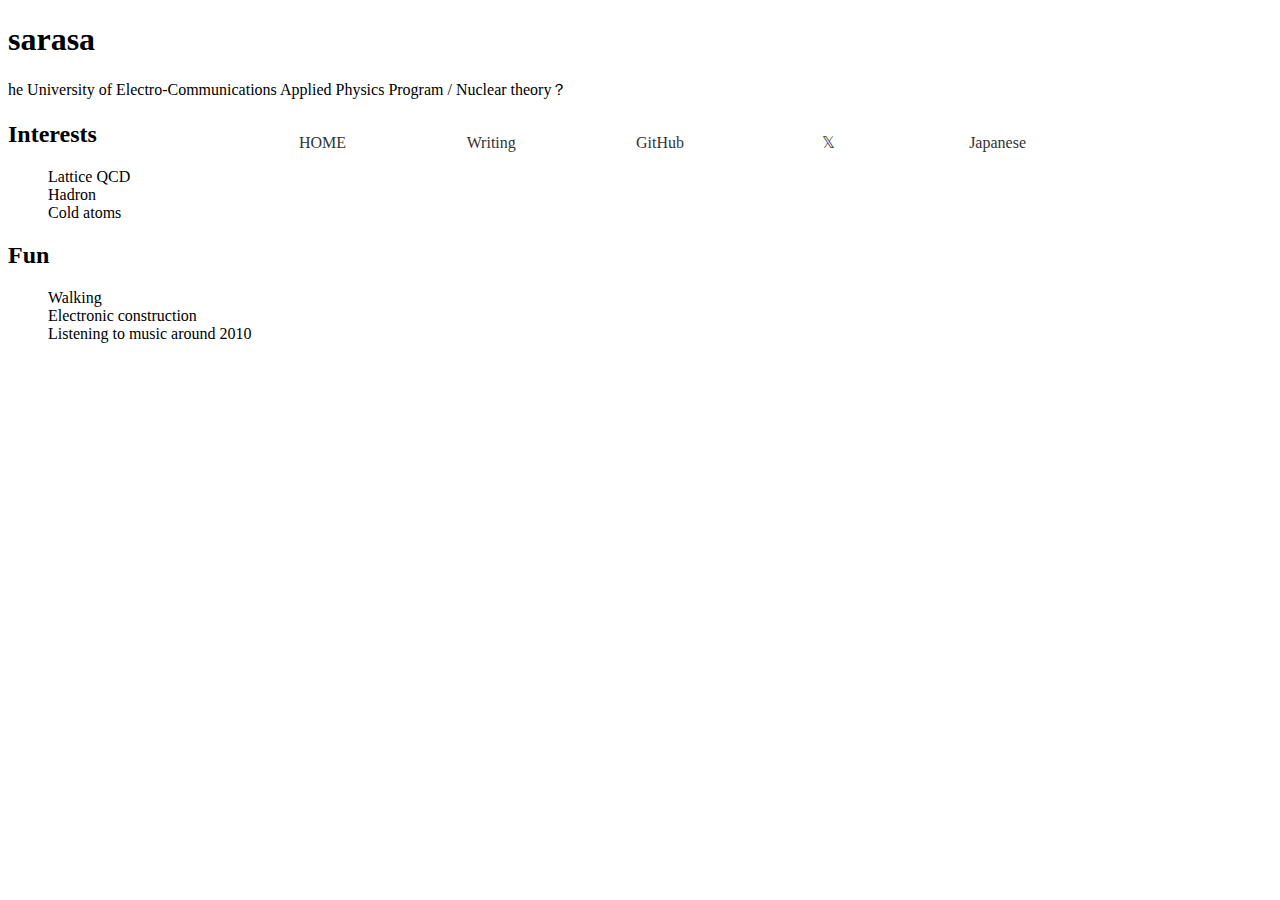
==== Engindex.html @ 420d7439 "Update Engindex.html" ====
<!DOCTYPE html>
<html>

<head>
    <meta charset="UTF-8">
    <meta name="viewport" content="width=device-width">
    <title>HOME</title>
    <link rel="Stylesheet" href="style.css">
</head>

<body>
    <header></header>
    <div class="Name">
        <h1>sarasa</h1>
        <p>he University of Electro-Communications Applied Physics Program / Nuclear theory？</p>
        <nav id="menubar">
          <ul>
            <li><a href="https://rs-faker.github.io/Engindex.html">HOME</a></li>
            <li><a href="#">Writing</a></li>
            <li><a href="https://github.com/rs-faker">GitHub</a></li>
            <li><a href="https://x.com/rs__faker">𝕏</a></li>
            <li><a href="https://rs-faker.github.io/">Japanese</a></li>
          </ul>
        </nav>
    </div>
    </div>

    <div class="Fun">
        <h2>Interests</h2>
        <ul clas="Fun-itemize">
          <li>Lattice QCD</li>
          <li>Hadron</li>
          <li>Cold atoms</li>
        </ul>
        <h2>Fun</h2>
        <ul clas="Fun-itemize">
          <li>Walking</li>
          <li>Electronic construction</li>
          <li>Listening to music around 2010</li>
        </ul>
    </div>
    <footer></footer>
</body>

</html>
---- style.css ----
@charset "utf-8";
/*全端末（PC・タブレット・スマホ）共通設定
------------------------------------------------------------------------------------------------------------------------------------------------------*/

/*全体の設定
---------------------------------------------------------------------------*/
ul {list-style-type: none;}

@keyframes opa1 {
0% {opacity: 0;}
100% {opacity: 1;}
}

/*リンク（全般）設定
---------------------------------------------------------------------------*/
a {
	color: #333;		/*リンクテキストの色*/
	transition: 0.0s;	/*マウスオン時の移り変わるまでの時間設定。0.5秒。*/
}
a:hover {
	color: #457ae6;			/*マウスオン時の文字色*/
	text-decoration: none;	/*マウスオン時に下線を消す設定。残したいならこの１行削除。*/
}

/*メニュー
---------------------------------------------------------------------------*/
/*メニューブロック全体への指定*/
#menubar {
	position: absolute;
	left: 0px;
	width: 100%;
	text-align: center;
}
/*メニュー１個あたりの指定*/
#menubar li {
	display: inline-block;
	margin: 0 1%;
	animation-name: opa1;
	animation-delay: 1S;
	animation-duration: 1S;
	animation-fill-mode: both;
}
#menubar li a {
	text-decoration: none;display: block;text-align: center;
	width: 140px;	/*メニューの幅*/
	color: #333;	/*文字色*/
	border-bottom: 2px solid transparent;	/*下線の幅、線種、色。transparentは透明の事。*/
	padding-bottom: 7px;	/*下線と文字の間にとる余白*/
}
/*マウスオン時の指定*/
#menubar li a:hover {
	border-bottom: 2px solid #333;	/*下線の幅、線種、色*/
	letter-spacing: 0.1em;			/*文字間隔を少しだけ広くする指定。そのままがいいならこの１行を削除。*/
}
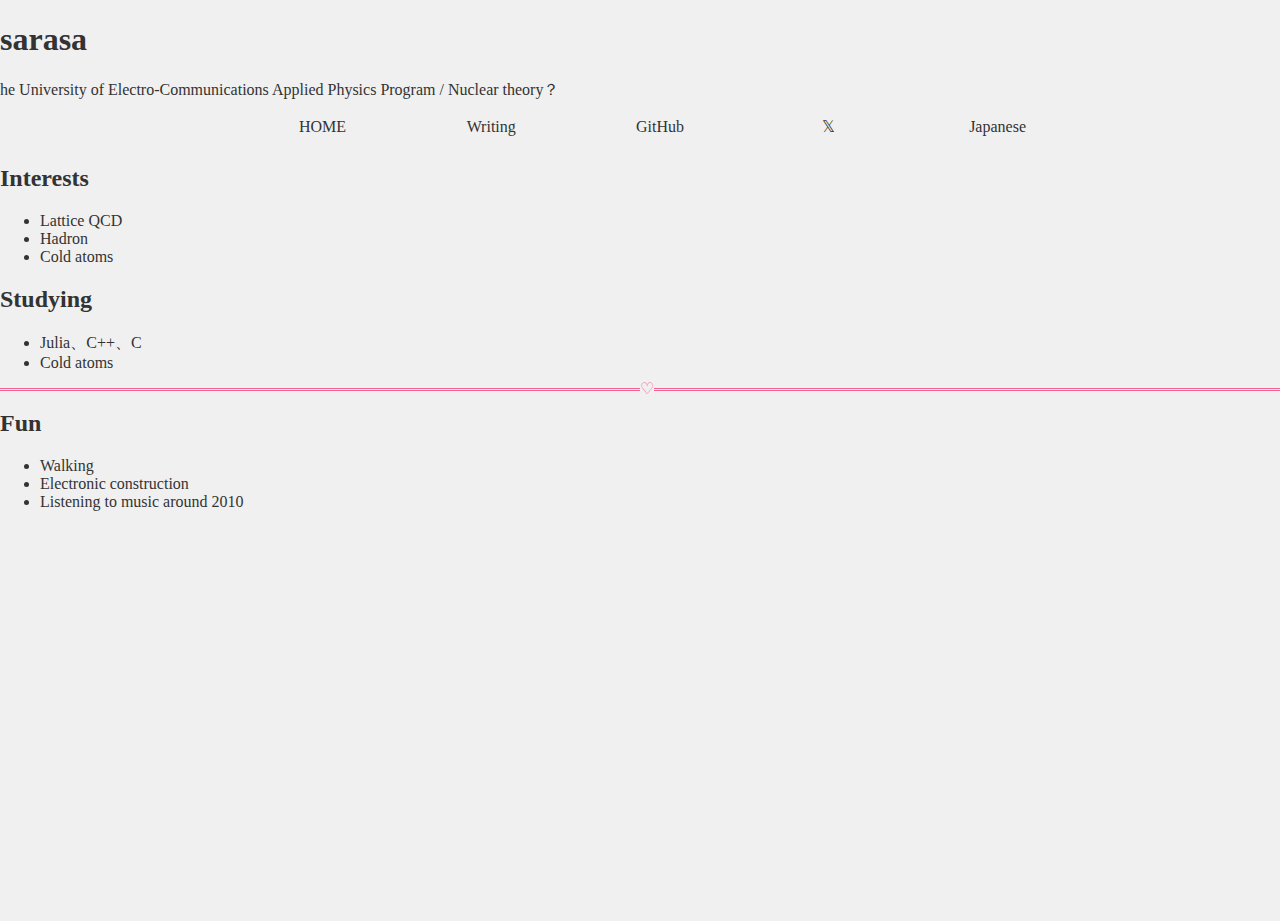
==== commit d6daf4c6: "Update Engindex.html" ====
--- a/Engindex.html
+++ b/Engindex.html
@@ -25,13 +25,23 @@
     </div>
     </div>
 
-    <div class="Fun">
+    <div class="Interest">
         <h2>Interests</h2>
-        <ul clas="Fun-itemize">
+        <ul clas="Interest-itemize">
           <li>Lattice QCD</li>
           <li>Hadron</li>
           <li>Cold atoms</li>
         </ul>
+    </div>
+    <div class="Study">
+        <h2>Studying</h2>
+        <ul clas="Study-itemize">
+          <li>Julia、C++、C</li>
+          <li>Cold atoms</li>
+        </ul>
+    </div>
+    <hr class="cp_hr07" />
+    <div class="Fun">
         <h2>Fun</h2>
         <ul clas="Fun-itemize">
           <li>Walking</li>
--- a/style.css
+++ b/style.css
@@ -1,32 +1,25 @@
 @charset "utf-8";
-/*全端末（PC・タブレット・スマホ）共通設定
-------------------------------------------------------------------------------------------------------------------------------------------------------*/
 
 /*全体の設定
 ---------------------------------------------------------------------------*/
-ul {list-style-type: none;}
+html,body {height: 100%;}
+body {
+	margin: 0px;
+	padding: 0px;
+	color: #333;	/*全体の文字色*/
+	background: #f0f0f0;	/*背景色*/
+	-webkit-text-size-adjust: 100%;
+}
 
 @keyframes opa1 {
 0% {opacity: 0;}
 100% {opacity: 1;}
 }
 
-/*リンク（全般）設定
----------------------------------------------------------------------------*/
-a {
-	color: #333;		/*リンクテキストの色*/
-	transition: 0.0s;	/*マウスオン時の移り変わるまでの時間設定。0.5秒。*/
-}
-a:hover {
-	color: #457ae6;			/*マウスオン時の文字色*/
-	text-decoration: none;	/*マウスオン時に下線を消す設定。残したいならこの１行削除。*/
-}
-
 /*メニュー
 ---------------------------------------------------------------------------*/
 /*メニューブロック全体への指定*/
 #menubar {
-	position: absolute;
 	left: 0px;
 	width: 100%;
 	text-align: center;
@@ -49,6 +42,51 @@
 }
 /*マウスオン時の指定*/
 #menubar li a:hover {
-	border-bottom: 2px solid #333;	/*下線の幅、線種、色*/
+	border-bottom: 2px solid #f42f14;	/*下線の幅、線種、色*/
 	letter-spacing: 0.1em;			/*文字間隔を少しだけ広くする指定。そのままがいいならこの１行を削除。*/
 }
+
+/*h1
+---------------------------------------------------------------------------*/
+.heading10 {
+	position: relative;
+	padding-top: 30px;
+	font-size: 26px;
+	border-bottom: 1px solid rgba(5,62,98,1);
+}
+
+.heading10 span {
+	position: relative;
+	z-index: 2;
+}
+
+.heading10::before {
+	content: attr(data-en);
+	position: absolute;
+	top: 0px;
+	left: 0;
+	color: rgba(5,62,98,0.2);
+	font-size: 40px;
+	text-transform: uppercase;
+	z-index: 1;
+}
+
+/*hline
+---------------------------------------------------------------------------*/
+.cp_hr07 {
+	position: relative;
+	overflow: visible;
+	text-align: center;
+	color: #f06292;
+	border-width: 3px 0 0 0;
+	border-style: double;
+	border-color: #f06292;
+}
+.cp_hr07::after {
+	position: absolute;
+	top: -0.7em;
+	left: 50%;
+	display: inline-block;
+	content: '♡';
+	background: #f0f0f0;
+}
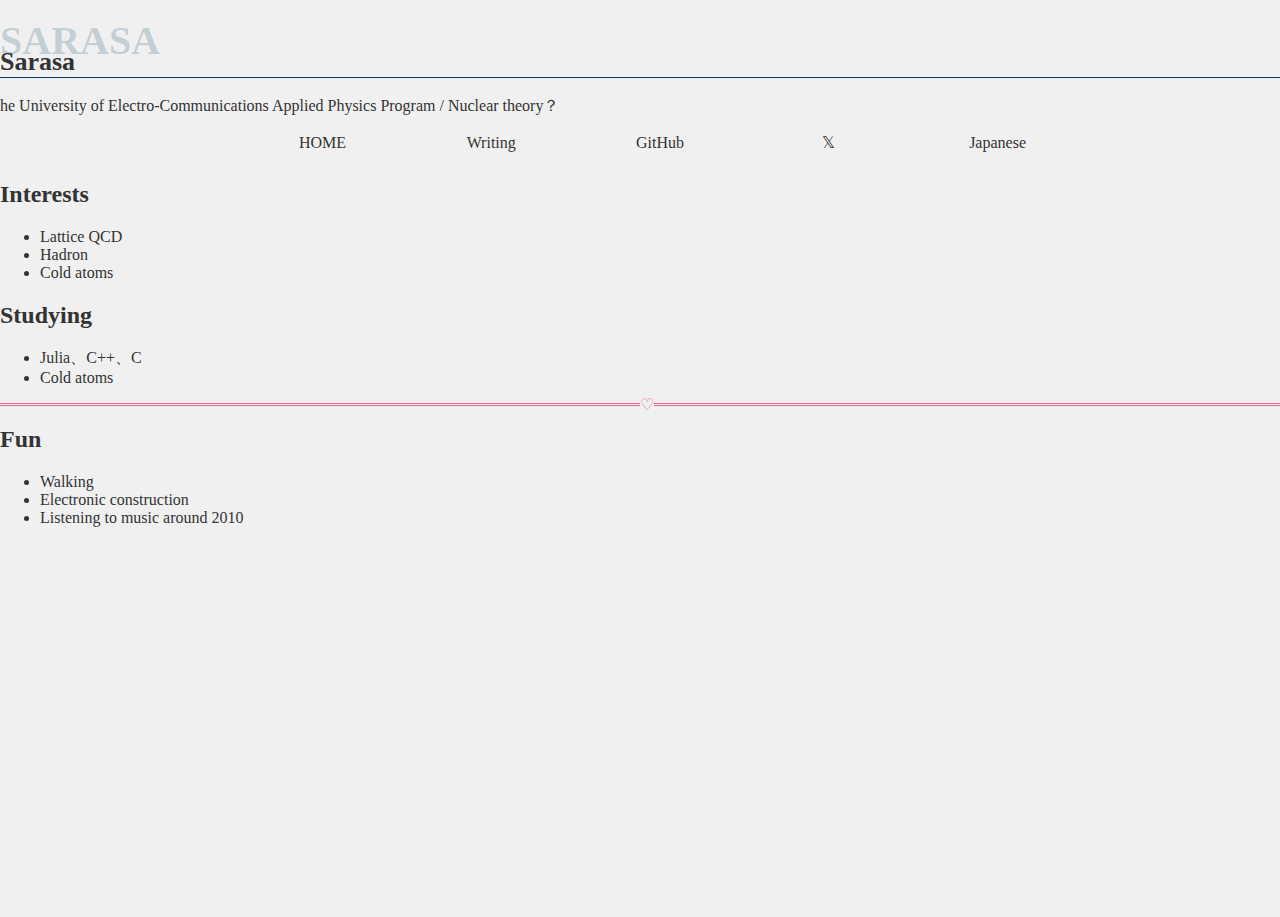
==== commit a85445cd: "Update Engindex.html" ====
--- a/Engindex.html
+++ b/Engindex.html
@@ -11,7 +11,7 @@
 <body>
     <header></header>
     <div class="Name">
-        <h1>sarasa</h1>
+        <h1 class="heading10" data-en="Sarasa"><span>Sarasa</span></h1>
         <p>he University of Electro-Communications Applied Physics Program / Nuclear theory？</p>
         <nav id="menubar">
           <ul>
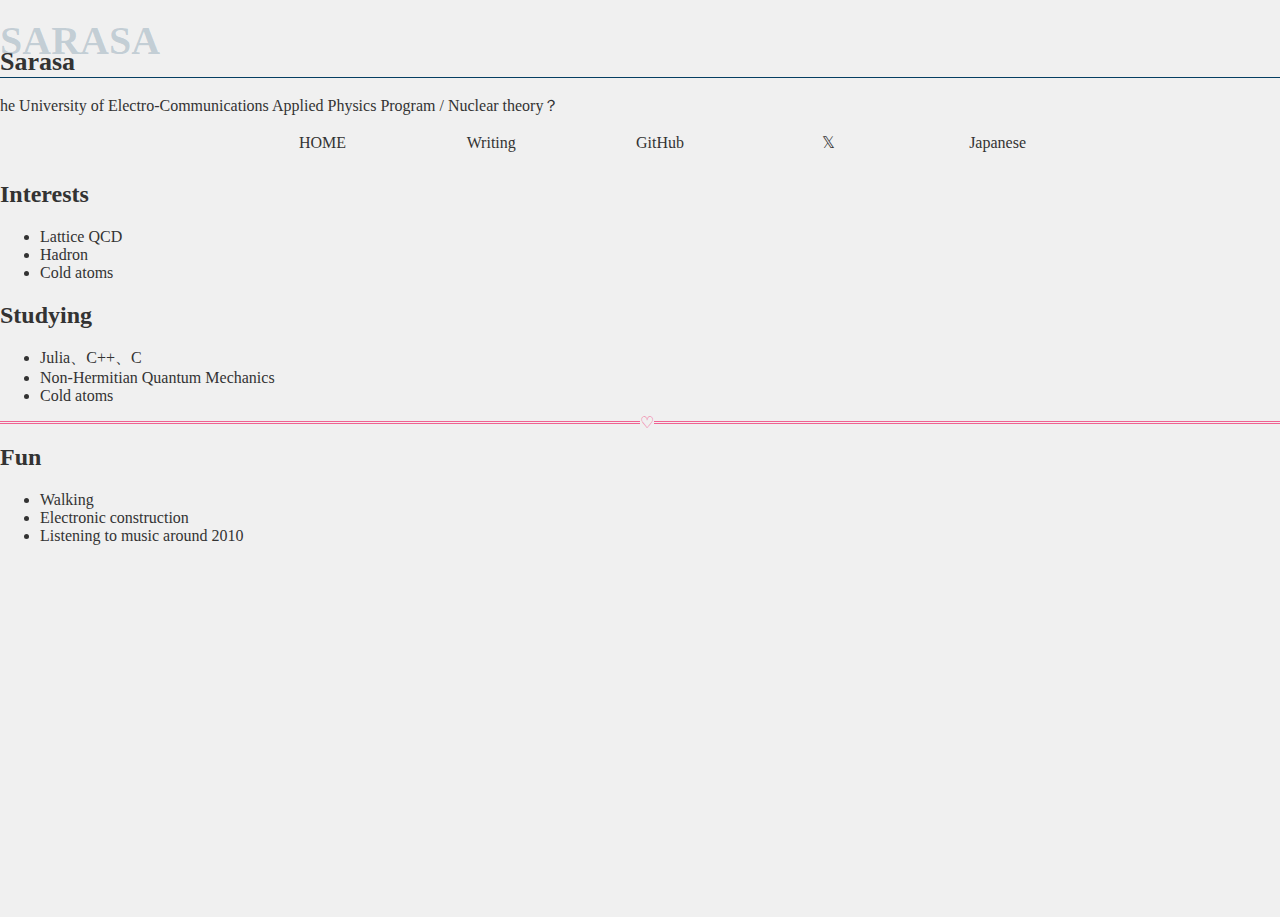
==== commit 470b9fca: "Update Engindex.html" ====
--- a/Engindex.html
+++ b/Engindex.html
@@ -37,6 +37,7 @@
         <h2>Studying</h2>
         <ul clas="Study-itemize">
           <li>Julia、C++、C</li>
+          <li>Non-Hermitian Quantum Mechanics</li>
           <li>Cold atoms</li>
         </ul>
     </div>
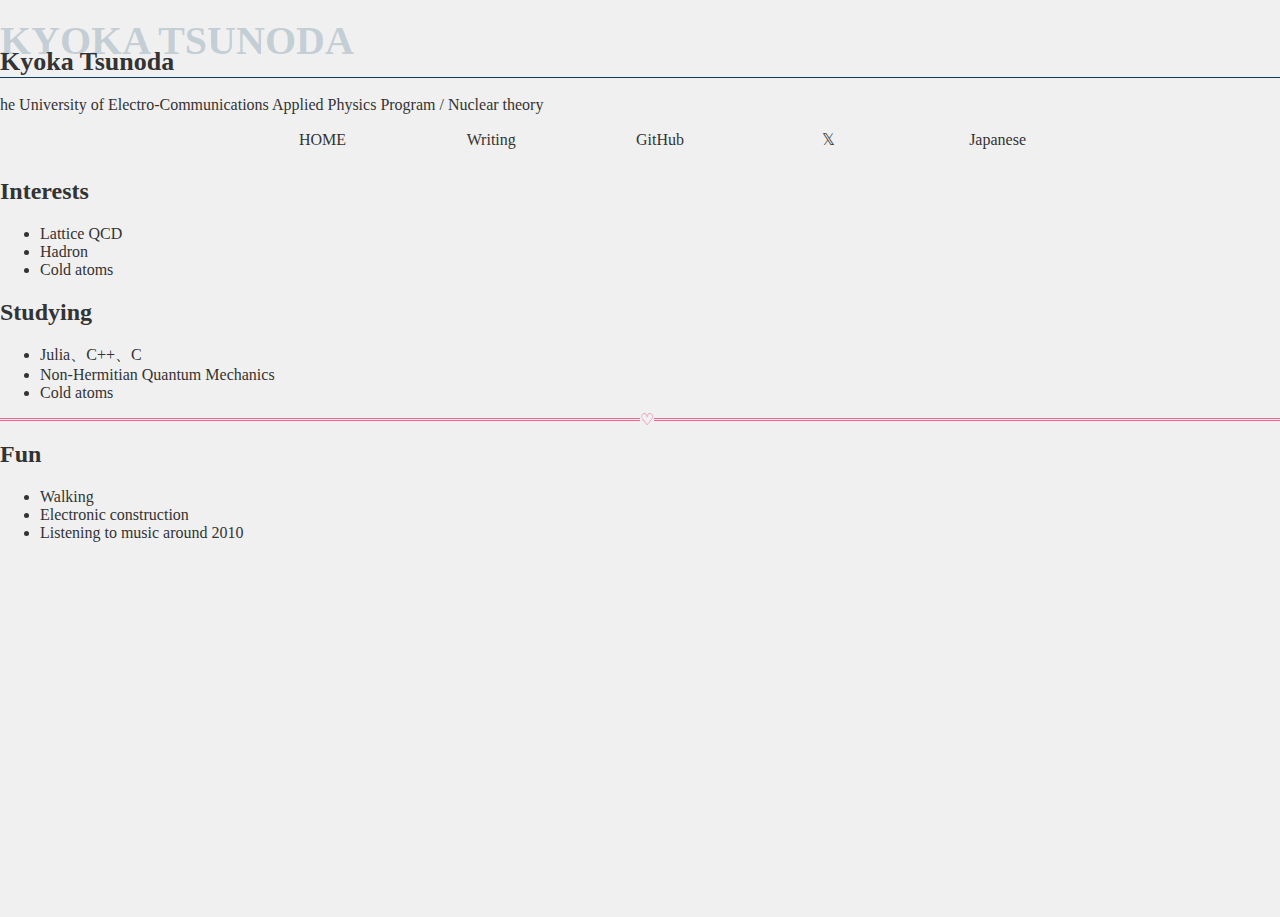
==== commit b32edc4d: "Update Engindex.html" ====
--- a/Engindex.html
+++ b/Engindex.html
@@ -11,15 +11,15 @@
 <body>
     <header></header>
     <div class="Name">
-        <h1 class="heading10" data-en="Sarasa"><span>Sarasa</span></h1>
-        <p>he University of Electro-Communications Applied Physics Program / Nuclear theory？</p>
+        <h1 class="heading10" data-en="Kyoka Tsunoda"><span>Kyoka Tsunoda</span></h1>
+        <p>he University of Electro-Communications Applied Physics Program / Nuclear theory</p>
         <nav id="menubar">
           <ul>
             <li><a href="https://rs-faker.github.io/Engindex.html">HOME</a></li>
             <li><a href="#">Writing</a></li>
-            <li><a href="https://github.com/rs-faker">GitHub</a></li>
-            <li><a href="https://x.com/rs__faker">𝕏</a></li>
-            <li><a href="https://rs-faker.github.io/">Japanese</a></li>
+            <li><a href="https://github.com/rs-fls">GitHub</a></li>
+            <li><a href="https://x.com/pen-kyp">𝕏</a></li>
+            <li><a href="https://rs-fls.github.io/">Japanese</a></li>
           </ul>
         </nav>
     </div>
--- a/style.css
+++ b/style.css
@@ -9,11 +9,6 @@
 	color: #333;	/*全体の文字色*/
 	background: #f0f0f0;	/*背景色*/
 	-webkit-text-size-adjust: 100%;
-}
-
-@keyframes opa1 {
-0% {opacity: 0;}
-100% {opacity: 1;}
 }
 
 /*メニュー
@@ -28,7 +23,6 @@
 #menubar li {
 	display: inline-block;
 	margin: 0 1%;
-	animation-name: opa1;
 	animation-delay: 1S;
 	animation-duration: 1S;
 	animation-fill-mode: both;
@@ -42,8 +36,63 @@
 }
 /*マウスオン時の指定*/
 #menubar li a:hover {
-	border-bottom: 2px solid #f42f14;	/*下線の幅、線種、色*/
+	border-bottom: 2px solid #333;	/*下線の幅、線種、色*/
 	letter-spacing: 0.1em;			/*文字間隔を少しだけ広くする指定。そのままがいいならこの１行を削除。*/
+}
+
+/*フッター設定
+---------------------------------------------------------------------------*/
+.footer_a {
+  color: #f0f0f0;
+  text-decoration: none;
+}
+
+.footer_a:hover {
+  color: #ffffff;
+}
+
+.footer {
+  padding: 2rem;
+  font-size: 15px;
+  color: #f0f0f0;
+  background: #333;
+}
+
+.footer__navi-heading {
+  font-weight: 600;
+}
+
+.footer__logo {
+  display: inline-block;
+  margin-bottom: 2rem;
+}
+
+.footer__navi li {
+  margin-bottom: 0.75rem;
+}
+
+.footer__social a {
+  display: inline-block;
+  width: 24px;
+  opacity: 0.7;
+}
+
+.footer__social a:not(:last-child) {
+  margin-right: 16px;
+}
+
+@media (min-width: 768px) {
+  .md-flex {
+    display: flex;
+  }
+
+  .md-justify-between {
+    justify-content: space-between;
+  }
+
+  .grid {
+    grid-template-columns: repeat(3, minmax(0, 1fr));
+  }
 }
 
 /*h1
@@ -90,3 +139,9 @@
 	content: '♡';
 	background: #f0f0f0;
 }
+
+.footer_hr {
+  height: 1px;
+  border: 0;
+  border-top: 1px solid #f0f0f0;
+}
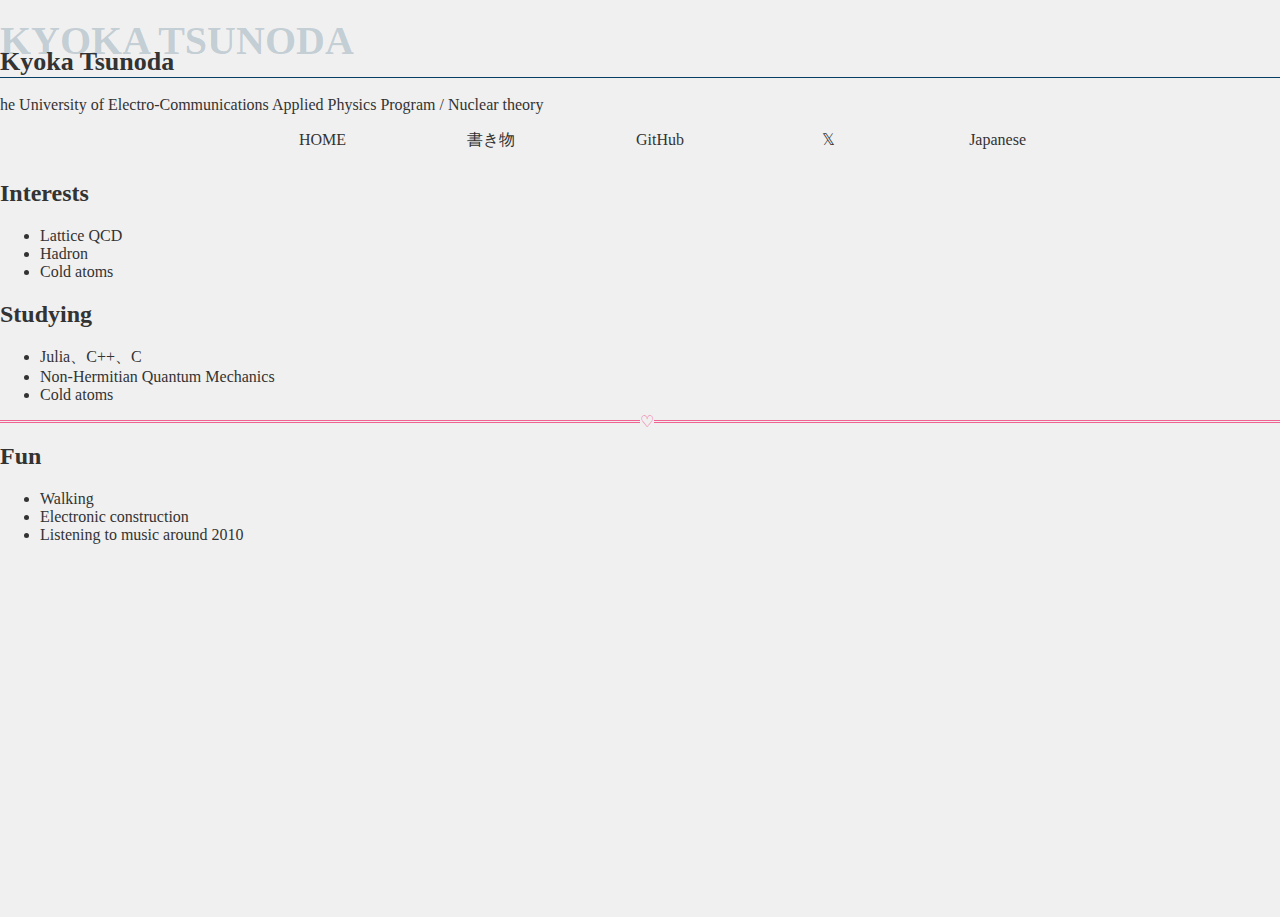
==== commit 6602430f: "Update Engindex.html" ====
--- a/Engindex.html
+++ b/Engindex.html
@@ -16,7 +16,7 @@
         <nav id="menubar">
           <ul>
             <li><a href="https://rs-faker.github.io/Engindex.html">HOME</a></li>
-            <li><a href="#">Writing</a></li>
+             <li><a href="https://rs-fls.github.io/Engwritten.html">書き物</a></li>
             <li><a href="https://github.com/rs-fls">GitHub</a></li>
             <li><a href="https://x.com/pen-kyp">𝕏</a></li>
             <li><a href="https://rs-fls.github.io/">Japanese</a></li>
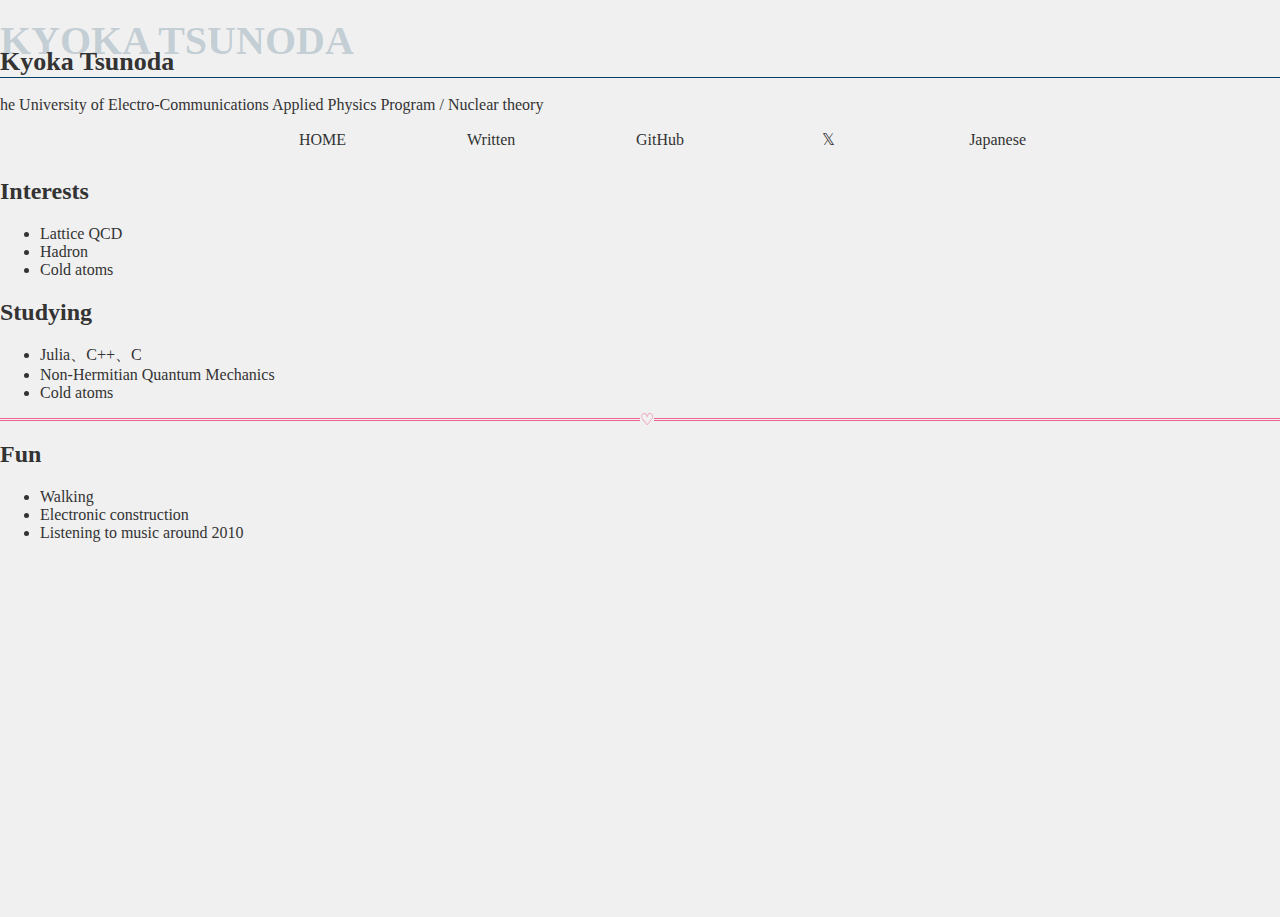
==== commit a3d5f809: "Update Engindex.html" ====
--- a/Engindex.html
+++ b/Engindex.html
@@ -15,10 +15,10 @@
         <p>he University of Electro-Communications Applied Physics Program / Nuclear theory</p>
         <nav id="menubar">
           <ul>
-            <li><a href="https://rs-faker.github.io/Engindex.html">HOME</a></li>
-             <li><a href="https://rs-fls.github.io/Engwritten.html">書き物</a></li>
+            <li><a href="https://rs-fls.github.io/Engindex.html">HOME</a></li>
+             <li><a href="https://rs-fls.github.io/Engwritten.html">Written</a></li>
             <li><a href="https://github.com/rs-fls">GitHub</a></li>
-            <li><a href="https://x.com/pen-kyp">𝕏</a></li>
+            <li><a href="https://x.com/pen_kyp">𝕏</a></li>
             <li><a href="https://rs-fls.github.io/">Japanese</a></li>
           </ul>
         </nav>
